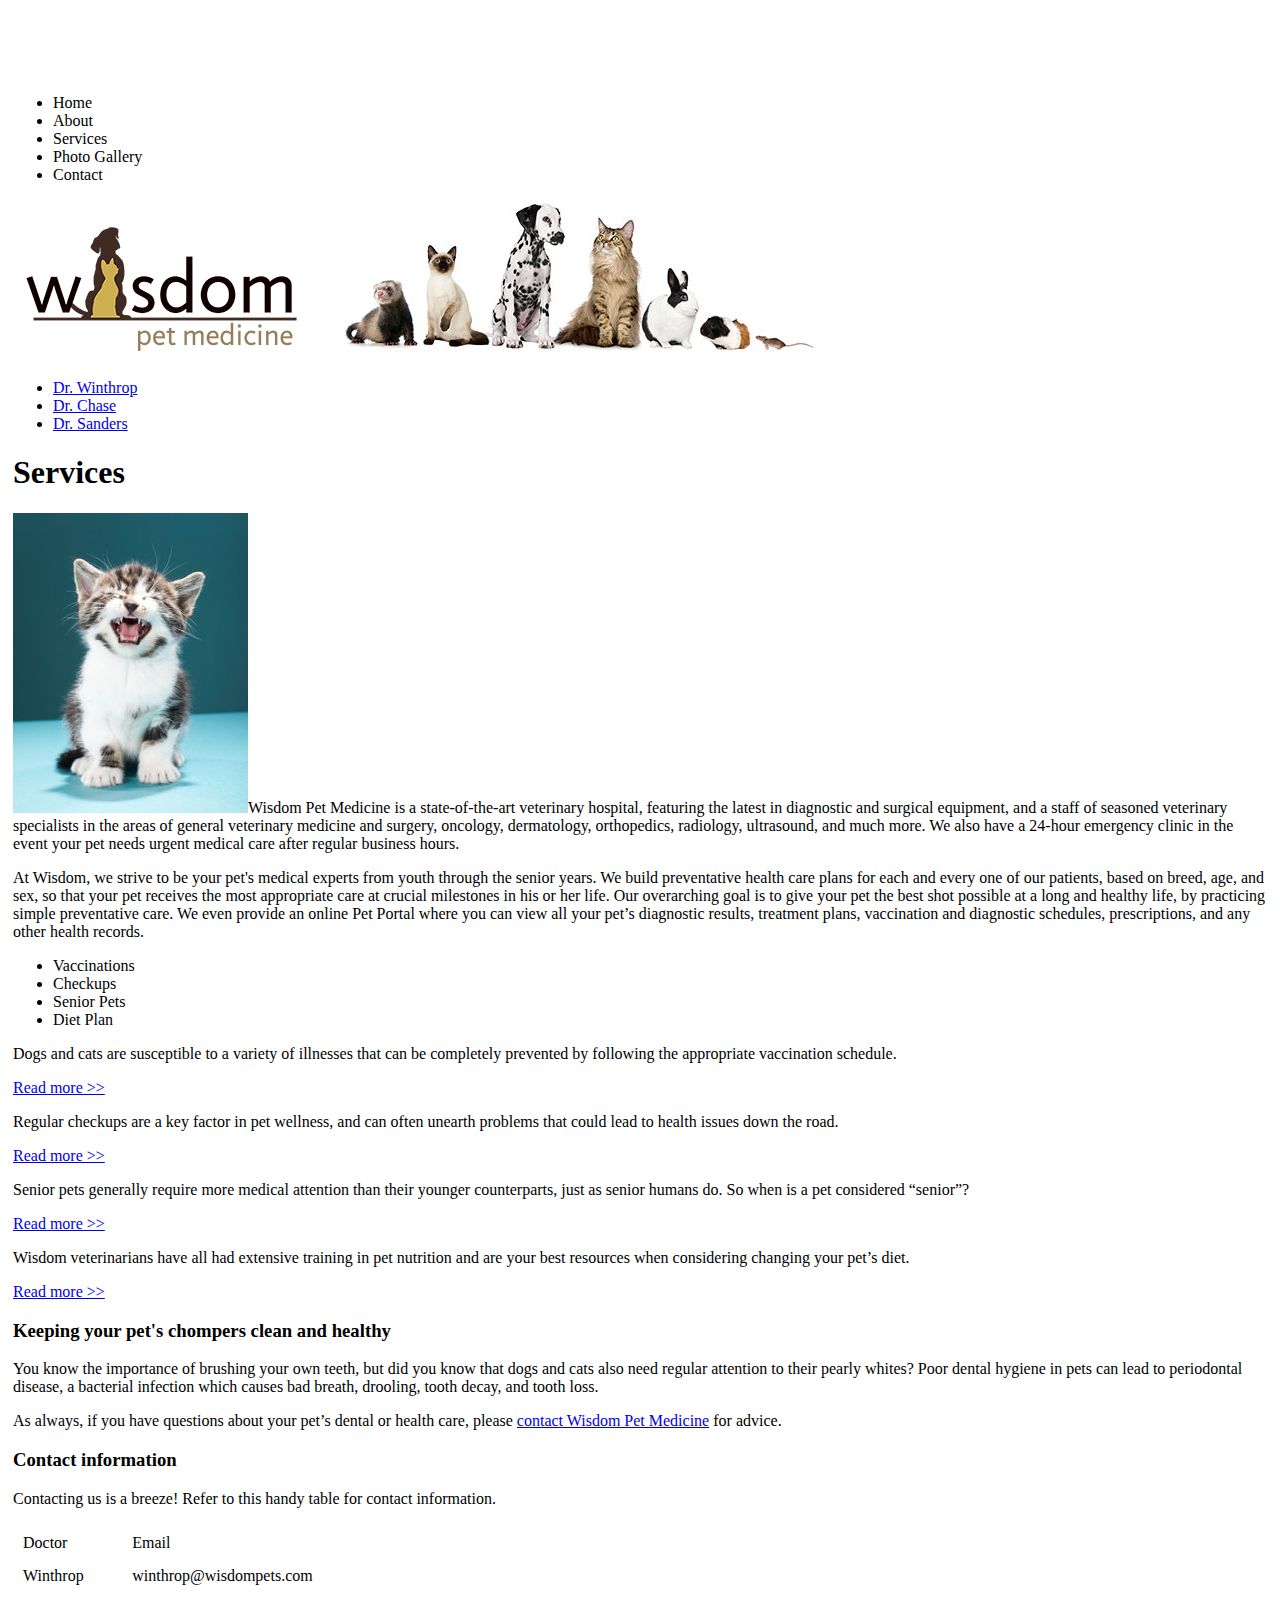
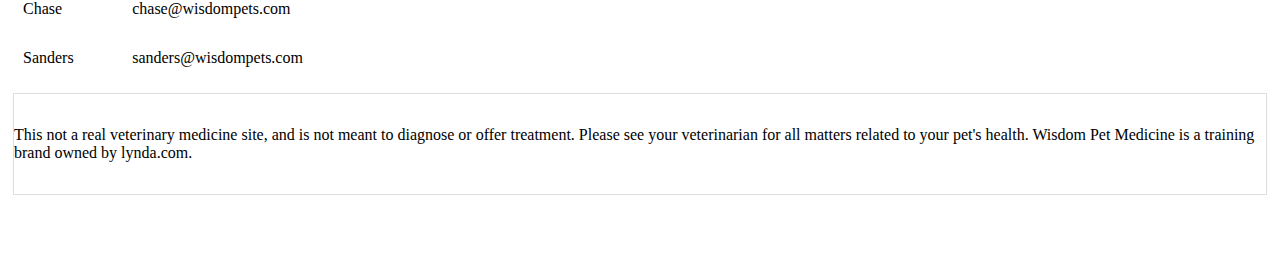
==== service.html @ c78c54c3 "Initial commit this is my initial commit in my new Git repo." ====
<!doctype html>
<head>
<meta charset="utf-8">
<title>Pet Medicine - Services</title>
<meta name="keywords" content="pet vaccinations, pet medical care, veterinary">
<meta name="description" content="At Wisdom Pet Medicine, we strive to blend the best in traditional and alternative healing techniques to diagnose and treat companion animals, including dogs, cats, birds, reptiles, rodents, and fish.">
<meta name="viewport" content="width=device-width, initial-scale=1">
<link href="css/styles.css" rel="stylesheet" type="text/css">
</head>

<body>
<header>
  <nav>
    <ul>
      <li>Home</li>
      <li>About</li>
      <li>Services</li>
      <li>Photo Gallery</li>
      <li>Contact</li>
    </ul>
  </nav>
    <img src="img/logo.png" alt="pet medicine logo"/>
  <img src="img/animals.jpg" width="500" height="159" alt=""/> 
</header>
<ul >
    <li><a href="#">Dr. Winthrop</a></li>
    <li><a href="#">Dr. Chase</a></li>
    <li><a href="#">Dr. Sanders</a></li>
</ul>
<h1>Services</h1>
<p><img src="img/kitten.jpg">Wisdom Pet Medicine is a state-of-the-art veterinary hospital,   featuring the latest in diagnostic and surgical equipment, and a staff   of seasoned veterinary specialists in the areas of general veterinary   medicine and surgery, oncology, dermatology, orthopedics, radiology,   ultrasound, and much more. We also have a 24-hour emergency clinic in   the event your pet needs urgent medical care after regular business   hours.</p>
<p>At Wisdom, we strive to be your pet's medical experts from youth   through the senior years. We build preventative health care plans for   each and every one of our patients, based on breed, age, and sex, so   that your pet receives the most appropriate care at crucial milestones   in his or her life. Our overarching goal is to give your pet the best   shot possible at a long and healthy life, by practicing simple   preventative care. We even provide an online Pet Portal where you can   view all your pet&rsquo;s diagnostic results, treatment plans, vaccination and   diagnostic schedules,  prescriptions, and any other health records.</p>
<ul>
  <li>Vaccinations</li>
  <li>Checkups</li>
  <li>Senior Pets</li>
  <li>Diet Plan</li>
</ul>
<div>
    <div id="vacc">
     <p>Dogs and cats are susceptible to a variety of illnesses that can be completely prevented by following the appropriate vaccination schedule.</p>
     <p><a href="#">Read more >></a></p>
    </div>

     
    <div id="checkups">
     <p>Regular checkups are a key factor in pet wellness, and can often unearth problems that could lead to health issues down the road.  </p>
     <p><a href="#">Read more >></a></p>
    </div>

     
    <div id="senior">
     <p>Senior pets generally require more medical attention than their younger counterparts, just as senior humans do. So when is a pet considered “senior”? </p>
     <p><a href="#">Read more >></a></p>
    </div>

     
    <div id="diet">
     <p>Wisdom veterinarians have all had extensive training in pet nutrition and are your best resources when considering changing your pet’s diet. </p>
     <p><a href="#">Read more >></a></p>
    </div>
</div>
</article>

<aside >
    <h3>Keeping your pet's chompers clean and healthy</h3>
    <p>You know the importance of brushing your own teeth, but did you know that dogs and cats also need regular attention to their pearly whites? Poor dental hygiene in pets can lead to periodontal disease, a bacterial infection which causes bad breath, drooling, tooth decay, and tooth loss.</p>
    <p>As always, if you have questions about your pet’s dental or health care, please <a href="#">contact Wisdom Pet Medicine</a> for advice.</p>
    <h3>Contact information</h3>
    <p>Contacting us is a breeze! Refer to this handy table for contact information.</p>
<table width="400" border="0" cellspacing="5" cellpadding="5">
  <tbody>
    <tr>
      <td>Doctor</td>
      <td>Email</td>
    </tr>
    <tr>
      <td>Winthrop</td>
      <td>winthrop@wisdompets.com</td>
    </tr>
    <tr>
      <td>Chase</td>
      <td>chase@wisdompets.com</td>
    </tr>
    <tr>
      <td>Sanders</td>
      <td><p>sanders@wisdompets.com</p></td>
    </tr>
  </tbody>
</table>
</aside>
<footer>This not a real veterinary medicine site, and is not meant to diagnose or offer treatment. Please see your veterinarian for all matters related to your pet's health. Wisdom Pet Medicine is a training brand owned by lynda.com.</footer>
</body>
</html>
---- css/styles.css ----
@charset "utf-8";
body {
	padding-top: 70px;
	padding-bottom: 70px;
	padding-left: 5px;
	padding-right: 5px;
}footer {
	margin-top: 0px;
	padding-top: 2em;
	padding-bottom: 2em;
	border: 1px solid #DDDDDD;
}
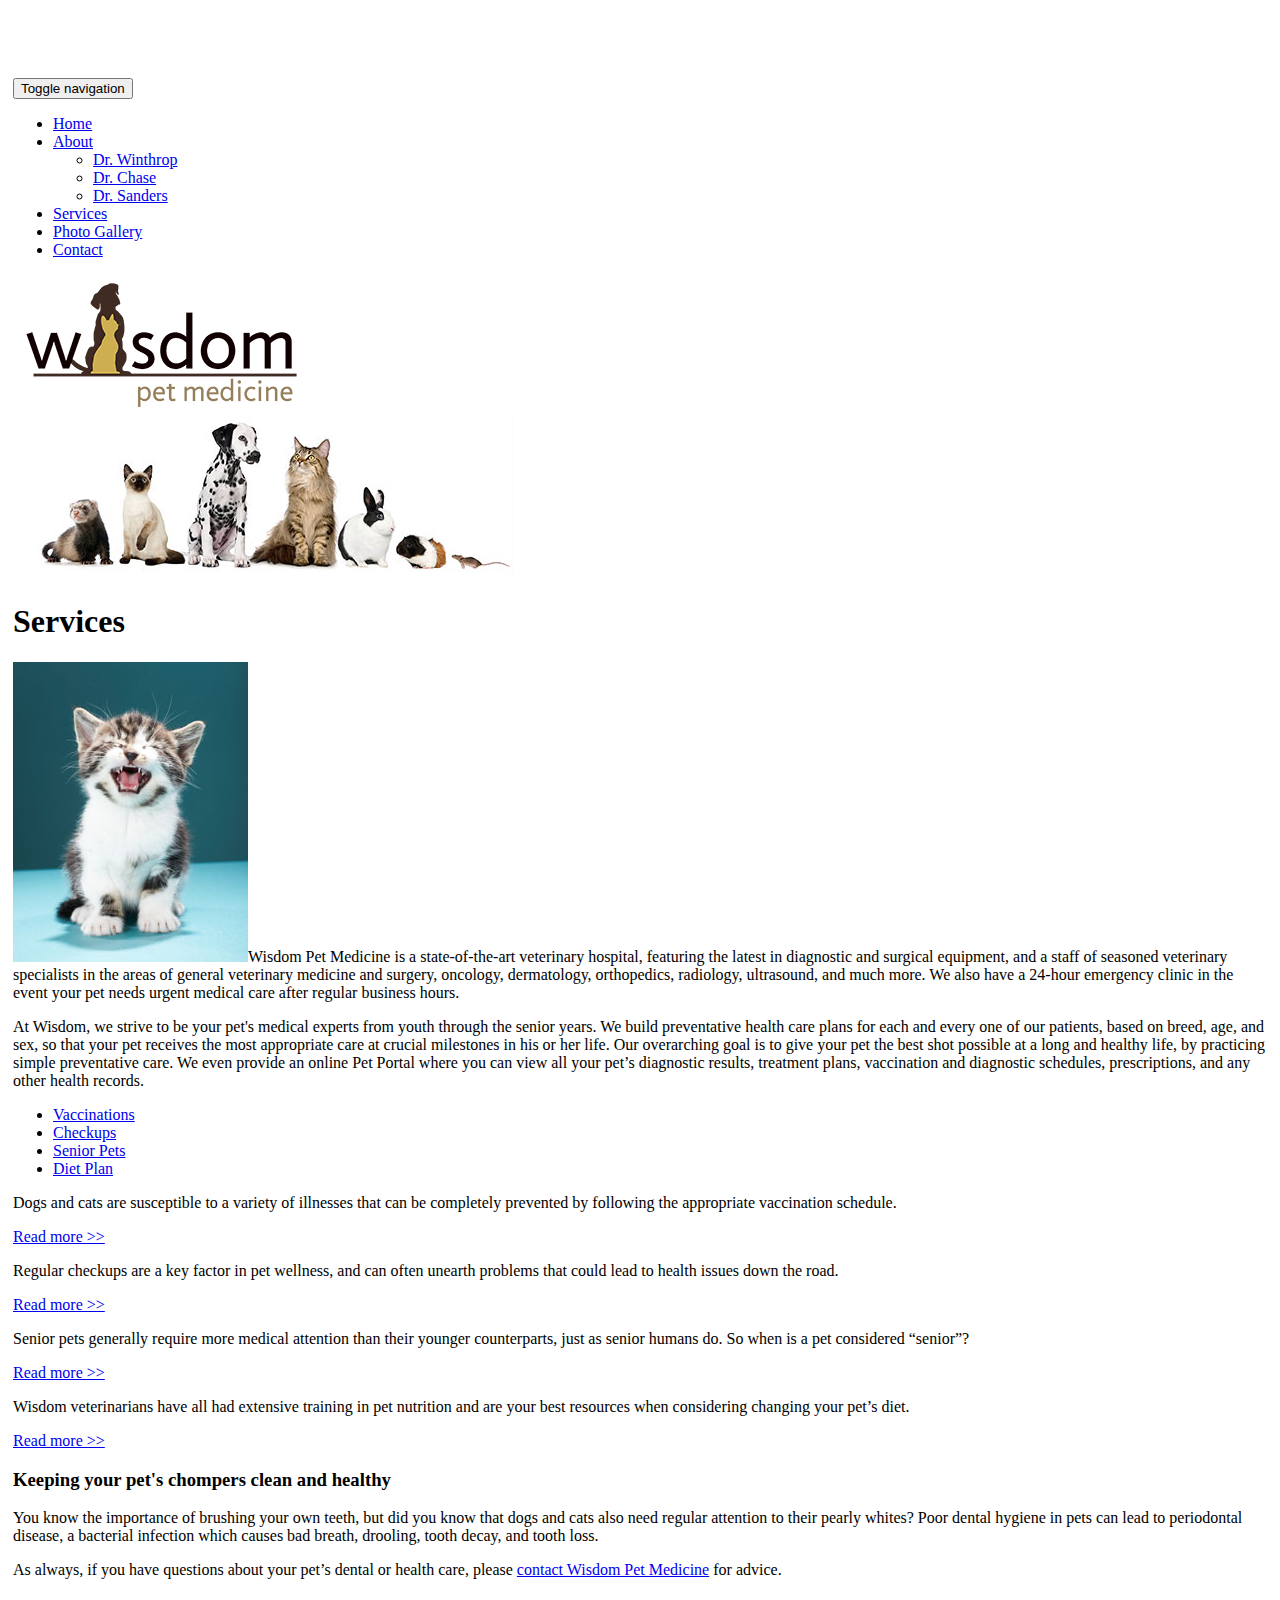
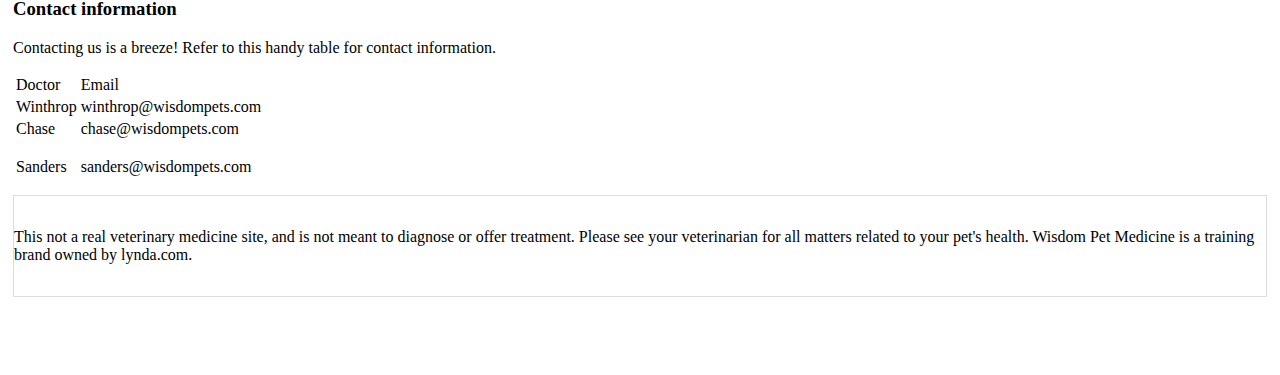
==== commit 60d371ab: "Add files via upload" ====
--- a/service.html
+++ b/service.html
@@ -1,94 +1,126 @@
-<!doctype html>
-<head>
-<meta charset="utf-8">
-<title>Pet Medicine - Services</title>
-<meta name="keywords" content="pet vaccinations, pet medical care, veterinary">
-<meta name="description" content="At Wisdom Pet Medicine, we strive to blend the best in traditional and alternative healing techniques to diagnose and treat companion animals, including dogs, cats, birds, reptiles, rodents, and fish.">
-<meta name="viewport" content="width=device-width, initial-scale=1">
-<link href="css/styles.css" rel="stylesheet" type="text/css">
-</head>
-
-<body>
-<header>
-  <nav>
-    <ul>
-      <li>Home</li>
-      <li>About</li>
-      <li>Services</li>
-      <li>Photo Gallery</li>
-      <li>Contact</li>
-    </ul>
-  </nav>
-    <img src="img/logo.png" alt="pet medicine logo"/>
-  <img src="img/animals.jpg" width="500" height="159" alt=""/> 
-</header>
-<ul >
-    <li><a href="#">Dr. Winthrop</a></li>
-    <li><a href="#">Dr. Chase</a></li>
-    <li><a href="#">Dr. Sanders</a></li>
-</ul>
-<h1>Services</h1>
-<p><img src="img/kitten.jpg">Wisdom Pet Medicine is a state-of-the-art veterinary hospital,   featuring the latest in diagnostic and surgical equipment, and a staff   of seasoned veterinary specialists in the areas of general veterinary   medicine and surgery, oncology, dermatology, orthopedics, radiology,   ultrasound, and much more. We also have a 24-hour emergency clinic in   the event your pet needs urgent medical care after regular business   hours.</p>
-<p>At Wisdom, we strive to be your pet's medical experts from youth   through the senior years. We build preventative health care plans for   each and every one of our patients, based on breed, age, and sex, so   that your pet receives the most appropriate care at crucial milestones   in his or her life. Our overarching goal is to give your pet the best   shot possible at a long and healthy life, by practicing simple   preventative care. We even provide an online Pet Portal where you can   view all your pet&rsquo;s diagnostic results, treatment plans, vaccination and   diagnostic schedules,  prescriptions, and any other health records.</p>
-<ul>
-  <li>Vaccinations</li>
-  <li>Checkups</li>
-  <li>Senior Pets</li>
-  <li>Diet Plan</li>
-</ul>
-<div>
-    <div id="vacc">
-     <p>Dogs and cats are susceptible to a variety of illnesses that can be completely prevented by following the appropriate vaccination schedule.</p>
-     <p><a href="#">Read more >></a></p>
-    </div>
-
-     
-    <div id="checkups">
-     <p>Regular checkups are a key factor in pet wellness, and can often unearth problems that could lead to health issues down the road.  </p>
-     <p><a href="#">Read more >></a></p>
-    </div>
-
-     
-    <div id="senior">
-     <p>Senior pets generally require more medical attention than their younger counterparts, just as senior humans do. So when is a pet considered “senior”? </p>
-     <p><a href="#">Read more >></a></p>
-    </div>
-
-     
-    <div id="diet">
-     <p>Wisdom veterinarians have all had extensive training in pet nutrition and are your best resources when considering changing your pet’s diet. </p>
-     <p><a href="#">Read more >></a></p>
-    </div>
-</div>
-</article>
-
-<aside >
-    <h3>Keeping your pet's chompers clean and healthy</h3>
-    <p>You know the importance of brushing your own teeth, but did you know that dogs and cats also need regular attention to their pearly whites? Poor dental hygiene in pets can lead to periodontal disease, a bacterial infection which causes bad breath, drooling, tooth decay, and tooth loss.</p>
-    <p>As always, if you have questions about your pet’s dental or health care, please <a href="#">contact Wisdom Pet Medicine</a> for advice.</p>
-    <h3>Contact information</h3>
-    <p>Contacting us is a breeze! Refer to this handy table for contact information.</p>
-<table width="400" border="0" cellspacing="5" cellpadding="5">
-  <tbody>
-    <tr>
-      <td>Doctor</td>
-      <td>Email</td>
-    </tr>
-    <tr>
-      <td>Winthrop</td>
-      <td>winthrop@wisdompets.com</td>
-    </tr>
-    <tr>
-      <td>Chase</td>
-      <td>chase@wisdompets.com</td>
-    </tr>
-    <tr>
-      <td>Sanders</td>
-      <td><p>sanders@wisdompets.com</p></td>
-    </tr>
-  </tbody>
-</table>
-</aside>
-<footer>This not a real veterinary medicine site, and is not meant to diagnose or offer treatment. Please see your veterinarian for all matters related to your pet's health. Wisdom Pet Medicine is a training brand owned by lynda.com.</footer>
-</body>
-</html>+<!doctype html>
+<head>
+<meta charset="utf-8">
+<title>Pet Medicine - Services</title>
+<meta name="keywords" content="pet vaccinations, pet medical care, veterinary, pet care">
+<meta name="description" content="At Wisdom Pet Medicine, we strive to blend the best in traditional and alternative healing techniques to diagnose and treat companion animals, including 
+	dogs, cats, birds, reptiles, rodents, and fish.">
+<meta name="viewport" content="width=device-width, initial-scale=1">
+<link href="css/bootstrap.min.css" rel="stylesheet" type="text/css">
+<link href="css/styles.css" rel="stylesheet" type="text/css">
+</head>
+
+<body>
+<div class="container">
+    <div class="row">
+      <nav class="navbar navbar-default navbar-inverse navbar-fixed-top" role="navigation">
+
+        <div class="navbar-header">
+          <button type="button" class="navbar-toggle" data-toggle="collapse" data-target="#collapse">
+            <span class="sr-only">Toggle navigation</span>
+            <span class="icon-bar"></span>
+            <span class="icon-bar"></span>
+            <span class="icon-bar"></span>
+          </button>
+        </div>
+
+        <div class="collapse navbar-collapse" id="collapse">
+          <ul class="nav navbar-nav">
+            <li><a href="index.html">Home</a></li>
+            <li class="dropdown"><a href="#" data-toggle="dropdown">About<span class="caret"></span></a>
+              <ul class="dropdown-menu">
+                <li><a href="#">Dr. Winthrop</a></li>
+                <li><a href="#">Dr. Chase</a></li>
+                <li><a href="#">Dr. Sanders</a></li>
+              </ul>
+            </li>
+            <li class="active"><a href="#">Services</a></li>
+            <li><a href="#">Photo Gallery</a></li>
+            <li><a href="#">Contact</a></li>
+          </ul>
+        </div>
+      </nav>
+    </div>
+
+  <header class="row">
+    <div class= "col-lg-6 col-sm-4">
+      <a href="index.html"><img src="img/logo.png" alt="pet medicine logo" class="img-responsive"/></a>
+    </div>
+    <div class= "col-lg-6 col-sm-8">
+      <img src="img/animals.jpg" alt="row of animals" class="hidden-xs img-responsive"/> 
+    </div>
+  </header>
+
+    <div class="row">
+      <article class="col-lg-8 col-lg-push-3 col-lg-offset-1">
+        <h1>Services</h1>
+        <p><img src="img/kitten.jpg" class="pull-right img-responsive">Wisdom Pet Medicine is a state-of-the-art veterinary hospital,   featuring the latest in diagnostic and surgical equipment, and a staff   of seasoned veterinary specialists in the areas of general veterinary   medicine and surgery, oncology, dermatology, orthopedics, radiology,   ultrasound, and much more. We also have a 24-hour emergency clinic in   the event your pet needs urgent medical care after regular business   hours.</p>
+        <p>At Wisdom, we strive to be your pet's medical experts from youth   through the senior years. We build preventative health care plans for   each and every one of our patients, based on breed, age, and sex, so   that your pet receives the most appropriate care at crucial milestones   in his or her life. Our overarching goal is to give your pet the best   shot possible at a long and healthy life, by practicing simple   preventative care. We even provide an online Pet Portal where you can   view all your pet&rsquo;s diagnostic results, treatment plans, vaccination and   diagnostic schedules,  prescriptions, and any other health records.</p>
+        <ul class="nav nav-tabs">
+        	<li><a href="#vacc" data-toggle="tab"><span class="glyphicon glyphicon-pushpin"></span>Vaccinations</a></li>
+        	<li><a href="#checkups" data-toggle="tab"><span class="glyphicon glyphicon-ok"></span>Checkups</a></li>
+        	<li><a href="#senior" data-toggle="tab"><span class="glyphicon glyphicon-heart"></span>Senior Pets</a></li>
+        	<li><a href="#diet" data-toggle="tab"><span class="glyphicon glyphicon-cutlery"></span>Diet Plan</a></li>
+        </ul>
+        <div class="tab-content">
+            <div class="tab-pane fade active in" id="vacc">
+             <p>Dogs and cats are susceptible to a variety of illnesses that can be completely prevented by following the appropriate vaccination schedule.</p>
+             <p><a href="#" class="btn btn-info">Read more >></a></p>
+            </div>
+
+             
+            <div class="tab-pane fade" id="checkups">
+             <p>Regular checkups are a key factor in pet wellness, and can often unearth problems that could lead to health issues down the road.  </p>
+             <p><a href="#" class="btn btn-info">Read more >></a></p>
+            </div>
+
+             
+            <div class="tab-pane fade" id="senior">
+             <p>Senior pets generally require more medical attention than their younger counterparts, just as senior humans do. So when is a pet considered “senior”? </p>
+             <p><a href="#" class="btn btn-info">Read more >></a></p>
+            </div>
+
+             
+            <div class="tab-pane fade" id="diet">
+             <p>Wisdom veterinarians have all had extensive training in pet nutrition and are your best resources when considering changing your pet’s diet. </p>
+             <p><a href="#" class="btn btn-info">Read more >></a></p>
+            </div>
+        </div>
+        </article>
+
+      <aside class="col-lg-3 col-lg-pull-9">
+          <h3>Keeping your pet's chompers clean and healthy</h3>
+          <p>You know the importance of brushing your own teeth, but did you know that dogs and cats also need regular attention to their pearly whites? Poor dental hygiene in pets can lead to periodontal disease, a bacterial infection which causes bad breath, drooling, tooth decay, and tooth loss.</p>
+          <p>As always, if you have questions about your pet’s dental or health care, please <a href="#">contact Wisdom Pet Medicine</a> for advice.</p>
+          <h3>Contact information</h3>
+          <p>Contacting us is a breeze! Refer to this handy table for contact information.</p>
+      <div class="table-responsive">
+        <table class="table table-condensed table-hover">
+          <tbody>
+            <tr>
+              <td>Doctor</td>
+              <td>Email</td>
+            </tr>
+            <tr>
+              <td>Winthrop</td>
+              <td>winthrop@wisdompets.com</td>
+            </tr>
+            <tr>
+              <td>Chase</td>
+              <td>chase@wisdompets.com</td>
+            </tr>
+            <tr>
+              <td>Sanders</td>
+              <td><p>sanders@wisdompets.com</p></td>
+            </tr>
+          </tbody>
+        </table>
+      </div>
+      </aside>
+    </div>
+  <footer>This not a real veterinary medicine site, and is not meant to diagnose or offer treatment. Please see your veterinarian for all matters related to your pet's health. Wisdom Pet Medicine is a training brand owned by lynda.com.</footer>
+</div>
+  <script src="https://ajax.googleapis.com/ajax/libs/jquery/3.1.1/jquery.min.js"></script>
+  <script src="js/bootstrap.min.js"></script>
+</body>
+</html>
